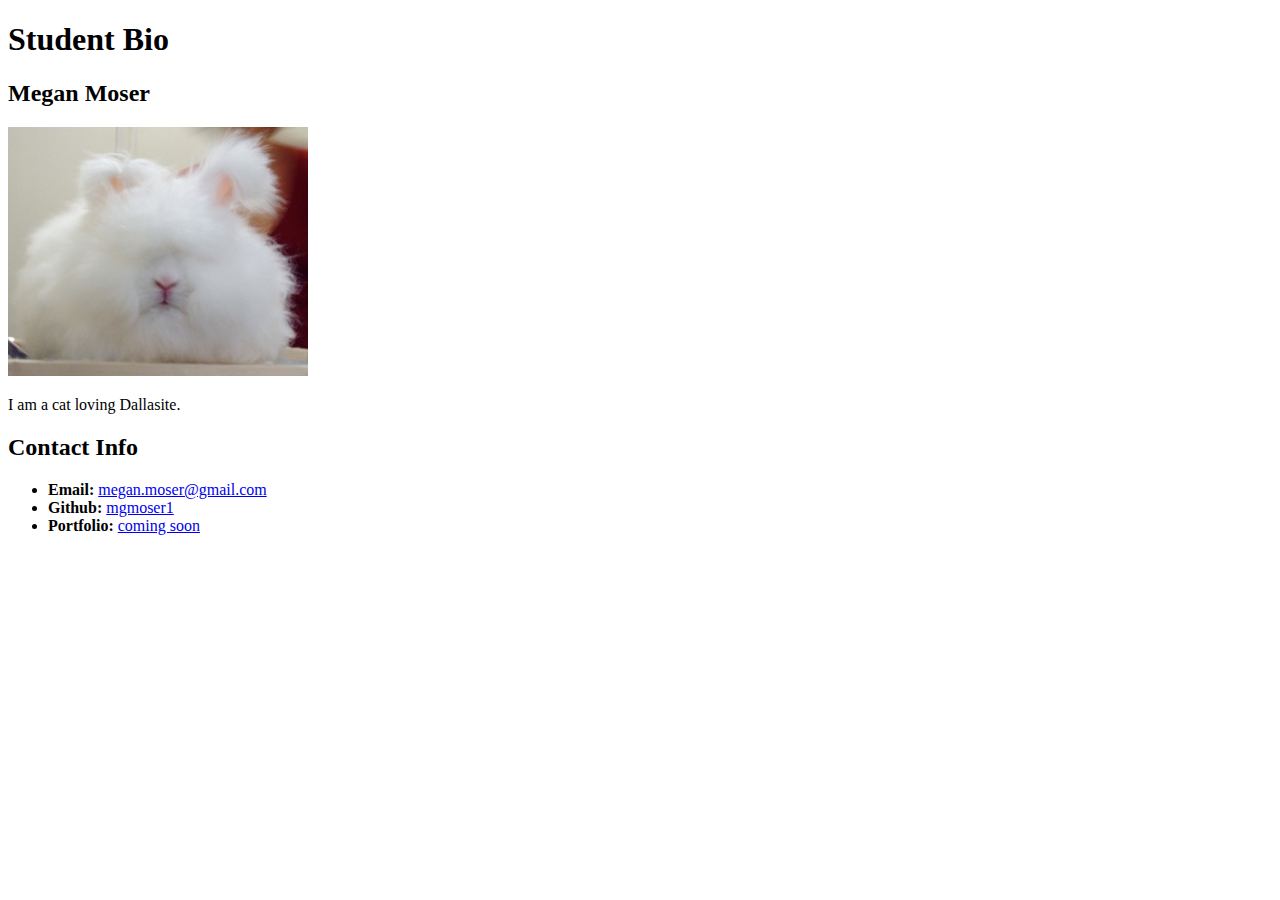
==== index.html @ 3a379e59 "addl pages assets" ====
<!DOCTYPE html>
<html lang="en">
<head>
    <meta charset="UTF-8">
    <meta name="viewport" content="width=device-width, initial-scale=1.0">
    <meta http-equiv="X-UA-Compatible" content="ie=edge">
    <title>Megan Moser Bio</title>
</head>
<body>
    <header>
        <h1>Student Bio</h1>
    </header>
    
    <div>
        
        <section>
            <h2>Megan Moser</h2>
            <img src="assets/images/stern-angora.jpg" alt="Me"/>

            <p>I am a cat loving Dallasite.</p>
        </section>

        <section>    
            <h2>Contact Info</h2>

            <ul>
                <li>
                    <strong>Email:</strong> 
                    <a href="mailto:megan.moser@gmail.com">megan.moser@gmail.com</a>
                </li>
                <li>
                    <strong>Github:</strong> 
                    <a href="https://github.com/mgmoser1">mgmoser1</a>
                </li>
                <li>
                    <strong>Portfolio:</strong>
                    <a href="#">coming soon</a>
                </li>
            </ul>
        </section>

    </div>
    
</body>
</html>
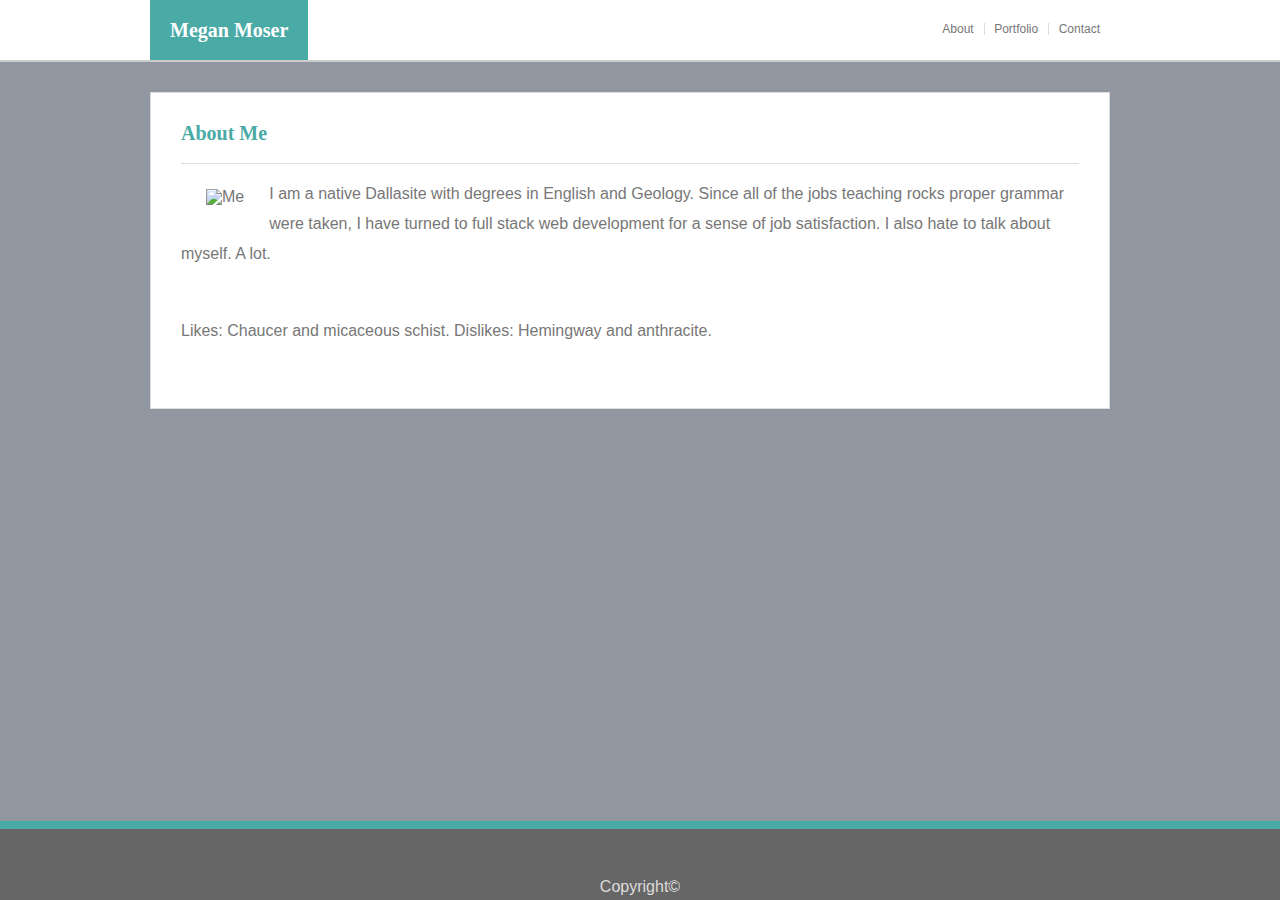
==== commit 6a2e95a7: "added sticky footer and fixed overflow" ====
--- a/index.html
+++ b/index.html
@@ -5,41 +5,67 @@
     <meta name="viewport" content="width=device-width, initial-scale=1.0">
     <meta http-equiv="X-UA-Compatible" content="ie=edge">
     <title>Megan Moser Bio</title>
+    <link rel="stylesheet" href="assets/css/style.css">
 </head>
 <body>
-    <header>
-        <h1>Student Bio</h1>
+    <header class="group full-width">
+        <section class="header-container">
+            <section class="header-name">
+                <h1>Megan Moser</h1>
+            </section>
+            
+            <nav class="nav">
+                <!-- About, Portfolio, Contact Links -->
+                <ul>
+                    <li><a href="index.html">About</a></li>
+                    <li><a href="portfolio.html">Portfolio</a></li>
+                    <li><a href="contact">Contact</a></li>
+                </ul>
+            
+            </nav>
+        </section>
     </header>
-    
-    <div>
+
+    <div class="group content-container">
+        <div class="background">
+        <section class="content">
+                      
+            <div class="content-title">
+
+                <h2>About Me</h2>
+
+            </div>
+            
+                <img class="about-image" src="assets/images/cats-q-c-200-150-1.jpg" alt="Me"/>
+
+                <p>I am a native Dallasite with degrees in English and Geology. Since all 
+                    of the jobs teaching rocks proper grammar were taken, I have turned to 
+                    full stack web development for a sense of job satisfaction. I also hate to 
+                    talk about myself. A lot.</p>
+
+                    <br><br>
+
+                    <p>Likes: Chaucer and micaceous schist. Dislikes: Hemingway and anthracite.</p>
+
+                    <br><br>
+
+                <!--<p>
+                    If there are, we all be dead. Well, I'm not saying I'd like to build a summer home here, but 
+                    the trees are actually quite lovely. And YOU: friendless, brainless, helpless, hopeless! Do 
+                    you want me to send you back to where you were? Unemployed, in Greenland? No, there is too 
+                    much. Let me sum up. Buttercup is marry' Humperdinck in a little less than half an hour. So 
+                    all we have to do is get in, break up the wedding, steal the princess, make our escape... 
+                    after I kill Count Rugen. You seem a decent fellow... I hate to kill you. Naturally... but 
+                    I find that Thibault cancels out Capa Ferro. Don't you?
+                </p>-->
+           
+        </section>
+        </div>
         
-        <section>
-            <h2>Megan Moser</h2>
-            <img src="assets/images/stern-angora.jpg" alt="Me"/>
-
-            <p>I am a cat loving Dallasite.</p>
-        </section>
-
-        <section>    
-            <h2>Contact Info</h2>
-
-            <ul>
-                <li>
-                    <strong>Email:</strong> 
-                    <a href="mailto:megan.moser@gmail.com">megan.moser@gmail.com</a>
-                </li>
-                <li>
-                    <strong>Github:</strong> 
-                    <a href="https://github.com/mgmoser1">mgmoser1</a>
-                </li>
-                <li>
-                    <strong>Portfolio:</strong>
-                    <a href="#">coming soon</a>
-                </li>
-            </ul>
-        </section>
 
     </div>
     
+    <footer class="footer">Copyright&copy</footer>
+    
 </body>
 </html>--- a/assets/css/style.css
+++ b/assets/css/style.css
@@ -0,0 +1,362 @@
+/* http://meyerweb.com/eric/tools/css/reset/ 
+   v2.0 | 20110126
+   License: none (public domain)
+*/
+
+html, body, div, span, applet, object, iframe,
+h1, h2, h3, h4, h5, h6, p, blockquote, pre,
+a, abbr, acronym, address, big, cite, code,
+del, dfn, em, img, ins, kbd, q, s, samp,
+small, strike, strong, sub, sup, tt, var,
+b, u, i, center,
+dl, dt, dd, ol, ul, li,
+fieldset, form, label, legend,
+table, caption, tbody, tfoot, thead, tr, th, td,
+article, aside, canvas, details, embed, 
+figure, figcaption, footer, header, hgroup, 
+menu, nav, output, ruby, section, summary,
+time, mark, audio, video {
+	margin: 0;
+	padding: 0;
+	border: 0;
+	font-size: 100%;
+	font: inherit;
+	vertical-align: baseline;
+}
+/* HTML5 display-role reset for older browsers */
+article, aside, details, figcaption, figure, 
+footer, header, hgroup, menu, nav, section {
+	display: block;
+}
+body {
+	line-height: 1;
+}
+ol, ul {
+	list-style: none;
+}
+blockquote, q {
+	quotes: none;
+}
+blockquote:before, blockquote:after,
+q:before, q:after {
+	content: '';
+	content: none;
+}
+table {
+	border-collapse: collapse;
+	border-spacing: 0;
+}
+
+
+
+
+/* 
+==================================================
+CLEAR FIX
+==================================================
+*/
+
+.group:before,
+.group:after {
+  content: "";
+  display: table;
+}
+.group:after {
+  clear: both;
+}
+.group {
+  clear: both;
+  *zoom: 1;
+}
+
+
+/* 
+==================================================
+Border-Box Reset
+==================================================
+*/
+html {
+	box-sizing: border-box;
+  }
+  *, *:before, *:after {
+	box-sizing: inherit;
+  }
+
+
+
+/* 
+==================================================
+Flex Box
+==================================================
+*/
+
+
+html, body {
+	height: 100%;
+}
+
+body {
+	display: flex;
+	flex-direction: column;
+}
+
+.content-container {
+	flex: 1 0 auto;
+}
+
+.footer {
+	flex-shrink: 0;
+}
+
+/* 
+==================================================
+General Styles
+==================================================
+*/
+
+body {
+    font-family: 'Arial', 'Helvetica Neue', Helvetica, sans-serif;
+    color: #777777;
+}
+
+h1, h2 {
+	font-family: 'Georgia', Times, 'Times New Roman', serif;
+	font-size: 20px;
+	font-weight: bold;
+}
+
+h2 {
+	color: #4aaaa5;
+}
+
+h1 {
+	color: #fff;
+	padding: 20px;
+}
+
+h3 {
+	color: #fff;
+	padding: 10px;
+	font-size: 15px;
+	background-color:  #4aaaa5;
+	float: left;
+}
+
+p {
+	line-height: 30px;
+	padding-top: 15px;
+}
+
+
+/* 
+==================================================
+Header
+==================================================
+*/
+
+.header-name {
+	background-color:  #4aaaa5;
+	float: left;
+}
+
+.full-width {
+	width: 100%;
+	min-width: 1200px; /* content was overflowing when screen was small. */
+	background-color: #fff;
+	border-bottom: 2px solid #ccc;
+	height: 62px;
+}
+
+.header-container {
+	/*display: inline-block;*/
+	
+	width: 960px;
+	margin: 0px 150px 0px 150px;
+	background-color: #fff;
+	}
+
+
+
+	/* 
+==================================================
+Links
+==================================================
+*/
+
+a {
+	text-decoration: none;
+	color: #777777;
+}
+/* change color */
+a:hover {
+	color: #D319D7;
+}
+
+	/* 
+==================================================
+Main Content
+==================================================
+*/
+
+.content-container {
+	display: inline-block;
+	width: 100%;
+	min-width: 1200px;  /* content was overflowing when screen was small. */
+	padding-bottom: 75px; 
+	background-image: url("../images/circles-light.png");
+	background-color:#9097a0;
+	background-size: repeat;
+}
+
+.content-title {
+	padding: 0px 0px 20px 0px;
+	border-bottom: 1px solid #dddddd;
+	
+}
+
+.content {
+	width: 960px;
+	vertical-align: middle;
+	margin: auto;
+	margin: 30px 150px 30px 150px;
+	padding: 30px;
+	background-color: #fff;
+	border: 1px solid #ddd;
+}
+
+.about-image {
+	float: left;
+	padding: 25px 25px 25px 25px;
+}
+
+
+
+/* 
+==================================================
+Navigation Section
+==================================================
+*/
+
+.nav {
+	float: right;
+	padding: 20px 0px 20px 0px;
+}
+
+.nav li {
+	display: inline-block;
+	margin: 0px 5px 0px 0px;
+	padding: 0px 10px 0px 0px;
+	border-right: 1px solid #ddd;
+	font-size: 12px;
+	
+}
+.nav li:last-child {
+	margin-right: 0;
+	border-right: none;
+}
+
+
+
+/* 
+==================================================
+Footer
+==================================================
+*/
+
+footer {
+	padding: 50px 0px 5px 0px;
+	margin-bottom: 0;
+	text-align: center;
+	color: #dddddd;
+	border-top: 8px solid #4aaaa5;
+	background-color: #666666;
+	min-width: 1200px; /* content was overflowing when screen was small. */
+}
+
+
+/* 
+==================================================
+Portfolio
+==================================================
+*/
+
+.portfolio div {
+	display: inline-block;
+	margin: 30px;
+	padding: 10px;
+
+}
+
+.project-container {
+		position: relative;
+}
+
+.text-block {
+	position: absolute;
+	bottom: -10px;
+	right: -20px;
+	background-color: #4aaaa5;
+	width: 91%;
+	
+}
+
+.project-container:hover {
+	background-color: #D319D7;
+}
+
+
+/* 
+==================================================
+Contact
+==================================================
+*/
+
+form {
+	line-height: 200%;
+}
+
+::placeholder {
+	color: #777777;
+	padding: 10px;
+}
+
+.input-long {
+	width: 100%;
+	height: 30px;
+}
+textarea {
+	width: 100%;
+	height: 200px;
+}
+
+.form-submit-button {
+	background-color: #4aaaa5;
+	padding: 8px 22px;
+	border: none;
+	color: #fff;
+}
+
+.form-submit-button:hover {
+	background-color: #D319D7;
+	}
+
+
+
+/*
+#Project1 {
+	background-image: url("../images/cats-q-c-200-150-3.jpg");
+	
+}
+#Project2 {
+	background-image: url("../images/cats-q-c-200-150-4.jpg");
+}
+#Project3 {
+	background-image: url("../images/cats-q-c-200-150-5.jpg");
+}
+#Project4 {
+	background-image: url("../images/cats-q-c-200-150-9.jpg");
+}
+#Project5 {
+	background-image: url("../images/cats-q-c-200-150-7.jpg");
+}
+*/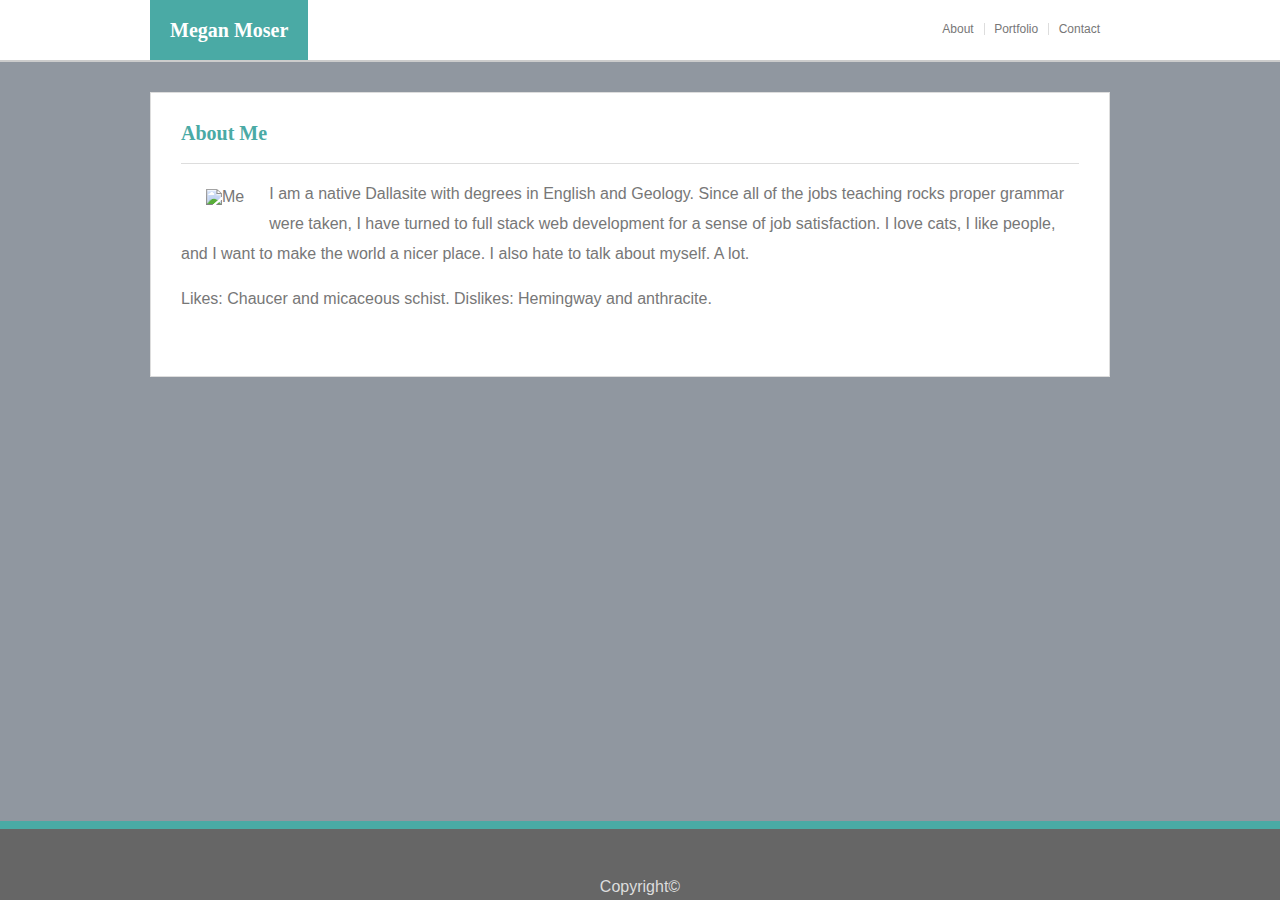
==== commit 3a231be3: "cleaned up HTML and added to bio" ====
--- a/index.html
+++ b/index.html
@@ -1,71 +1,69 @@
 <!DOCTYPE html>
 <html lang="en">
-<head>
-    <meta charset="UTF-8">
-    <meta name="viewport" content="width=device-width, initial-scale=1.0">
-    <meta http-equiv="X-UA-Compatible" content="ie=edge">
-    <title>Megan Moser Bio</title>
-    <link rel="stylesheet" href="assets/css/style.css">
-</head>
-<body>
-    <header class="group full-width">
-        <section class="header-container">
-            <section class="header-name">
-                <h1>Megan Moser</h1>
+    <head>
+        <meta charset="UTF-8">
+        <meta name="viewport" content="width=device-width, initial-scale=1.0">
+        <meta http-equiv="X-UA-Compatible" content="ie=edge">
+        <title>Megan Moser Bio</title>
+        <link rel="stylesheet" href="assets/css/style.css">
+    </head>
+    <body>
+        <header class="group full-width">
+            <section class="header-container">
+                <section class="header-name">
+                    <h1>Megan Moser</h1>
+                </section>
+                
+                <nav class="nav">
+                    
+                    <!-- About, Portfolio, Contact Links -->
+                    <ul>
+                        <li><a href="index.html">About</a></li>
+                        <li><a href="portfolio.html">Portfolio</a></li>
+                        <li><a href="contact">Contact</a></li>
+                    </ul>
+                
+                </nav>
             </section>
-            
-            <nav class="nav">
-                <!-- About, Portfolio, Contact Links -->
-                <ul>
-                    <li><a href="index.html">About</a></li>
-                    <li><a href="portfolio.html">Portfolio</a></li>
-                    <li><a href="contact">Contact</a></li>
-                </ul>
-            
-            </nav>
-        </section>
-    </header>
+        </header>
 
-    <div class="group content-container">
-        <div class="background">
-        <section class="content">
-                      
-            <div class="content-title">
+        <div class="group content-container">
+            <section class="content">
+                        
+                <div class="content-title">
 
-                <h2>About Me</h2>
+                    <h2>About Me</h2>
 
-            </div>
-            
+                </div>
+                
                 <img class="about-image" src="assets/images/cats-q-c-200-150-1.jpg" alt="Me"/>
 
                 <p>I am a native Dallasite with degrees in English and Geology. Since all 
                     of the jobs teaching rocks proper grammar were taken, I have turned to 
-                    full stack web development for a sense of job satisfaction. I also hate to 
+                    full stack web development for a sense of job satisfaction. I love cats,
+                        I like people, and I want to make the world a nicer place. I also hate to 
                     talk about myself. A lot.</p>
 
-                    <br><br>
 
-                    <p>Likes: Chaucer and micaceous schist. Dislikes: Hemingway and anthracite.</p>
+                <p>Likes: Chaucer and micaceous schist. Dislikes: Hemingway and anthracite.</p>
 
-                    <br><br>
+                <br><br>
 
-                <!--<p>
-                    If there are, we all be dead. Well, I'm not saying I'd like to build a summer home here, but 
-                    the trees are actually quite lovely. And YOU: friendless, brainless, helpless, hopeless! Do 
-                    you want me to send you back to where you were? Unemployed, in Greenland? No, there is too 
-                    much. Let me sum up. Buttercup is marry' Humperdinck in a little less than half an hour. So 
-                    all we have to do is get in, break up the wedding, steal the princess, make our escape... 
+                    <!--<p>
+                        If there are, we all be dead. Well, I'm not saying I'd like to build a summer home here, but 
+                        the trees are actually quite lovely. And YOU: friendless, brainless, helpless, hopeless! Do 
+                        you want me to send you back to where you were? Unemployed, in Greenland? No, there is too 
+                        much. Let me sum up. Buttercup is marry' Humperdinck in a little less than half an hour. So 
+                        all we have to do is get in, break up the wedding, steal the princess, make our escape... 
                     after I kill Count Rugen. You seem a decent fellow... I hate to kill you. Naturally... but 
-                    I find that Thibault cancels out Capa Ferro. Don't you?
-                </p>-->
-           
-        </section>
+                        I find that Thibault cancels out Capa Ferro. Don't you?
+                    </p>-->
+            
+            </section>      
+
         </div>
         
-
-    </div>
-    
-    <footer class="footer">Copyright&copy</footer>
-    
-</body>
+        <footer class="footer">Copyright&copy</footer>
+        
+    </body>
 </html>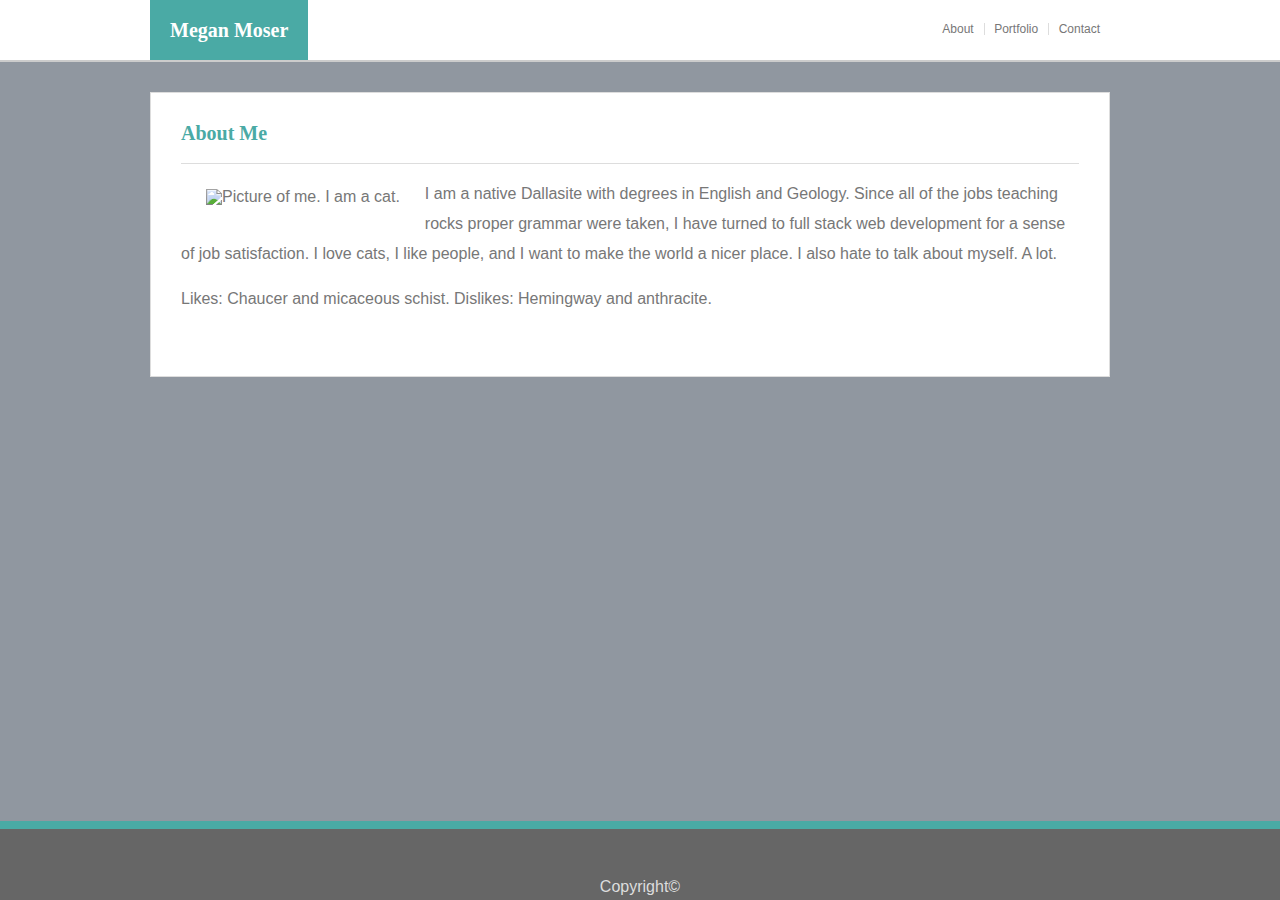
==== commit 731c72cf: "Changed name on portfolio and contact pages" ====
--- a/index.html
+++ b/index.html
@@ -36,7 +36,7 @@
 
                 </div>
                 
-                <img class="about-image" src="assets/images/cats-q-c-200-150-1.jpg" alt="Me"/>
+                <img class="about-image" src="assets/images/cats-q-c-200-150-1.jpg" alt="Picture of me. I am a cat."/>
 
                 <p>I am a native Dallasite with degrees in English and Geology. Since all 
                     of the jobs teaching rocks proper grammar were taken, I have turned to 
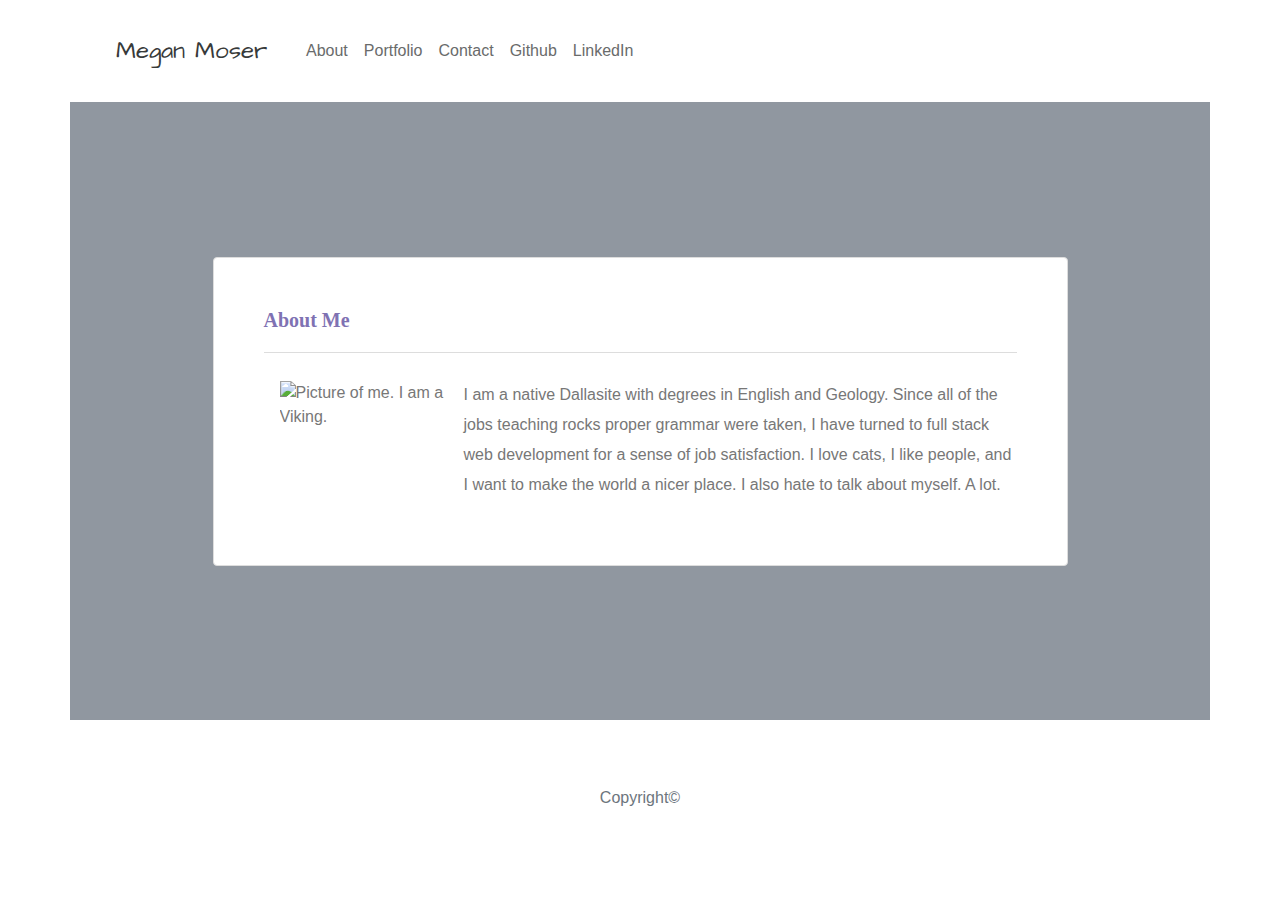
==== commit 670b1d25: "updated with projects, github and linked in links, cleaned up structure" ====
--- a/index.html
+++ b/index.html
@@ -1,69 +1,68 @@
 <!DOCTYPE html>
 <html lang="en">
-    <head>
-        <meta charset="UTF-8">
-        <meta name="viewport" content="width=device-width, initial-scale=1.0">
-        <meta http-equiv="X-UA-Compatible" content="ie=edge">
-        <title>Megan Moser Bio</title>
-        <link rel="stylesheet" href="assets/css/style.css">
-    </head>
-    <body>
-        <header class="group full-width">
-            <section class="header-container">
-                <section class="header-name">
-                    <h1>Megan Moser</h1>
-                </section>
+<head>
+    <meta charset="UTF-8">
+    <meta name="viewport" content="width=device-width, initial-scale=1.0">
+    <meta http-equiv="X-UA-Compatible" content="ie=edge">
+    <title>Megan Moser</title>
+    <link href="https://fonts.googleapis.com/css?family=Architects+Daughter|Open+Sans" rel="stylesheet">
+    <link rel="stylesheet" href="https://stackpath.bootstrapcdn.com/bootstrap/4.3.1/css/bootstrap.min.css" integrity="sha384-ggOyR0iXCbMQv3Xipma34MD+dH/1fQ784/j6cY/iJTQUOhcWr7x9JvoRxT2MZw1T" crossorigin="anonymous">
+    <link rel="stylesheet" href="https://use.fontawesome.com/releases/v5.8.1/css/all.css" integrity="sha384-50oBUHEmvpQ+1lW4y57PTFmhCaXp0ML5d60M1M7uH2+nqUivzIebhndOJK28anvf" crossorigin="anonymous">
+    <link rel="stylesheet" href="assets/css/style.css">
+</head>
+<body>
+    <div class="container-fluid">
+        <header class="container header-container">
+            <nav class="navbar navbar-expand-lg">
+                <a class="navbar-brand header-name" href="index.html">Megan Moser</a>
+                <button class="navbar-toggler" type="button" data-toggle="collapse" data-target="#navbarNavAltMarkup" aria-controls="navbarNavAltMarkup" aria-expanded="false" aria-label="Toggle navigation">
+                  <span class="navbar-toggler-icon"></span>
+                </button>
                 
-                <nav class="nav">
-                    
-                    <!-- About, Portfolio, Contact Links -->
-                    <ul>
-                        <li><a href="index.html">About</a></li>
-                        <li><a href="portfolio.html">Portfolio</a></li>
-                        <li><a href="contact">Contact</a></li>
-                    </ul>
-                
-                </nav>
-            </section>
-        </header>
-
-        <div class="group content-container">
-            <section class="content">
+                <div class="collapse navbar-collapse" id="navbarNavAltMarkup">
+                    <div class="d-flex justify-content-end">
+                  <div class="navbar-nav">
+                    <a class="nav-item nav-link" href="index.html">About</a>
+                    <a class="nav-item nav-link" href="portfolio.html">Portfolio</a>
+                    <a class="nav-item nav-link" href="contact.html">Contact</a>
+                    <a class="nav-item nav-link" href="https://github.com/mgmoser1">Github</a>
+                    <a class="nav-item nav-link" href="https://www.linkedin.com/in/megan-moser-017391159?trk=people-guest_profile-result-card_result-card_full-click">LinkedIn</a>
+             <!--     <a class="list-group-item" href="https://github.com/mgmoser1"><i class="fa fa-github" aria-hidden="true"></i></a>
+                    <a href="https://github.com/mgmoser1"> <span class="fas fa-github" aria-hidden="true"></span></a>   -->  
+                   
+                  </div>
+                </div>
+                </div>
+              </nav>
+        </header> <!-- end container -->
+        <div class="container w-100 content-container">
+            <div class="row">
+                <div class="col-xs-12">
+                    <div class="card w-75 content mx-auto my-5">
+                        <div class="card-body">
+                            <h2 class="card-title content-title">About Me</h2>
+                            <img class="about-image p-3" src="assets/images/viking-megan-4-3.JPG" style="width: 200px; height: 150px" alt="Picture of me. I am a Viking."/>
                         
-                <div class="content-title">
-
-                    <h2>About Me</h2>
-
+                            <p class="card-text">I am a native Dallasite with degrees in English and Geology. Since all 
+                                of the jobs teaching rocks proper grammar were taken, I have turned to 
+                                full stack web development for a sense of job satisfaction. I love cats,
+                                I like people, and I want to make the world a nicer place. I also hate to 
+                                talk about myself. A lot.</p>
+                        </div>
+                    </div>
                 </div>
-                
-                <img class="about-image" src="assets/images/cats-q-c-200-150-1.jpg" alt="Picture of me. I am a cat."/>
-
-                <p>I am a native Dallasite with degrees in English and Geology. Since all 
-                    of the jobs teaching rocks proper grammar were taken, I have turned to 
-                    full stack web development for a sense of job satisfaction. I love cats,
-                        I like people, and I want to make the world a nicer place. I also hate to 
-                    talk about myself. A lot.</p>
-
-
-                <p>Likes: Chaucer and micaceous schist. Dislikes: Hemingway and anthracite.</p>
-
-                <br><br>
-
-                    <!--<p>
-                        If there are, we all be dead. Well, I'm not saying I'd like to build a summer home here, but 
-                        the trees are actually quite lovely. And YOU: friendless, brainless, helpless, hopeless! Do 
-                        you want me to send you back to where you were? Unemployed, in Greenland? No, there is too 
-                        much. Let me sum up. Buttercup is marry' Humperdinck in a little less than half an hour. So 
-                        all we have to do is get in, break up the wedding, steal the princess, make our escape... 
-                    after I kill Count Rugen. You seem a decent fellow... I hate to kill you. Naturally... but 
-                        I find that Thibault cancels out Capa Ferro. Don't you?
-                    </p>-->
-            
-            </section>      
-
+            </div>
         </div>
         
-        <footer class="footer">Copyright&copy</footer>
-        
-    </body>
+        <div class="row">
+            <div class="col-xs-12 w-100">
+                <footer class="footer mt-auto py-3">
+                        <div class="container myFooter">
+                            <span class="text-muted">Copyright&copy</span>
+                        </div>
+                </footer>
+            </div>
+        </div>
+    </div> 
+</body>
 </html>--- a/assets/css/style.css
+++ b/assets/css/style.css
@@ -1,75 +1,3 @@
-/* http://meyerweb.com/eric/tools/css/reset/ 
-   v2.0 | 20110126
-   License: none (public domain)
-*/
-
-html, body, div, span, applet, object, iframe,
-h1, h2, h3, h4, h5, h6, p, blockquote, pre,
-a, abbr, acronym, address, big, cite, code,
-del, dfn, em, img, ins, kbd, q, s, samp,
-small, strike, strong, sub, sup, tt, var,
-b, u, i, center,
-dl, dt, dd, ol, ul, li,
-fieldset, form, label, legend,
-table, caption, tbody, tfoot, thead, tr, th, td,
-article, aside, canvas, details, embed, 
-figure, figcaption, footer, header, hgroup, 
-menu, nav, output, ruby, section, summary,
-time, mark, audio, video {
-	margin: 0;
-	padding: 0;
-	border: 0;
-	font-size: 100%;
-	font: inherit;
-	vertical-align: baseline;
-}
-/* HTML5 display-role reset for older browsers */
-article, aside, details, figcaption, figure, 
-footer, header, hgroup, menu, nav, section {
-	display: block;
-}
-body {
-	line-height: 1;
-}
-ol, ul {
-	list-style: none;
-}
-blockquote, q {
-	quotes: none;
-}
-blockquote:before, blockquote:after,
-q:before, q:after {
-	content: '';
-	content: none;
-}
-table {
-	border-collapse: collapse;
-	border-spacing: 0;
-}
-
-
-
-
-/* 
-==================================================
-CLEAR FIX
-==================================================
-*/
-
-.group:before,
-.group:after {
-  content: "";
-  display: table;
-}
-.group:after {
-  clear: both;
-}
-.group {
-  clear: both;
-  *zoom: 1;
-}
-
-
 /* 
 ==================================================
 Border-Box Reset
@@ -108,15 +36,29 @@
 	flex-shrink: 0;
 }
 
+
+
 /* 
 ==================================================
 General Styles
 ==================================================
 */
+
+/* html, body {
+	min-height: 100%;
+} */
 
 body {
     font-family: 'Arial', 'Helvetica Neue', Helvetica, sans-serif;
-    color: #777777;
+	color: #777777;
+/*	background-color: #7F72B3; */
+		 
+		/* display: flex;
+		flex-direction: column;
+		justify-content: center;
+		align-items: center;
+		min-height: 100vh; */
+
 }
 
 h1, h2 {
@@ -126,19 +68,21 @@
 }
 
 h2 {
-	color: #4aaaa5;
+/*	color: #83CC84; */
+	color: #7F72B3;
 }
 
 h1 {
-	color: #fff;
-	padding: 20px;
-}
+    color: #fff;
+/*    background-color:  #7F72B3; */
+    padding: 20px;
+ }
 
 h3 {
 	color: #fff;
 	padding: 10px;
 	font-size: 15px;
-	background-color:  #4aaaa5;
+/*	background-color: #7F72B3; */
 	float: left;
 }
 
@@ -148,36 +92,9 @@
 }
 
 
-/* 
-==================================================
-Header
-==================================================
-*/
-
-.header-name {
-	background-color:  #4aaaa5;
-	float: left;
-}
-
-.full-width {
-	width: 100%;
-	min-width: 1200px; /* content was overflowing when screen was small. */
-	background-color: #fff;
-	border-bottom: 2px solid #ccc;
-	height: 62px;
-}
-
-.header-container {
-	/*display: inline-block;*/
-	
-	width: 960px;
-	margin: 0px 150px 0px 150px;
-	background-color: #fff;
-	}
-
-
-
-	/* 
+
+
+/* 
 ==================================================
 Links
 ==================================================
@@ -185,27 +102,73 @@
 
 a {
 	text-decoration: none;
-	color: #777777;
+	color: #696B6B;
 }
 /* change color */
 a:hover {
-	color: #D319D7;
-}
-
-	/* 
-==================================================
-Main Content
-==================================================
-*/
+	color: #83CC84;
+}
+
+.header-name {
+  color: #373A3A;
+  text-decoration: none;
+  font-family: 'Architects Daughter', cursive;
+  font-size: 1.5em;
+}
+
+
+/* 
+==================================================
+Header
+==================================================
+*/
+
+
+
+.full-width {
+	/* width: 100%;
+	display: flex;
+	justify-content: center; */
+	/*min-width: 1200px; /* content was overflowing when screen was small. */
+    background-color: #fff;
+    border-bottom: 2px solid #ccc;
+	/*height: 62px; */
+}
+
+.header-container {
+	/* display: flex;
+	justify-content: space-between; */
+/*	width: 75%;  
+	margin: 0px 150px 0px 150px; */
+	background-color: #fff;
+/*	background-color:  #7F72B3; */
+}
+
+.header-name {
+	padding: 15px;
+	margin-top: 10px;
+	margin-bottom: 10px;
+/*	background-color:  #7F72B3; */
+/*	background-color: #fff; */
+} 
+
+/* 
+==================================================
+Content
+==================================================
+*/
+
 
 .content-container {
-	display: inline-block;
-	width: 100%;
-	min-width: 1200px;  /* content was overflowing when screen was small. */
-	padding-bottom: 75px; 
+	display: flex;
+	justify-content: center;
+	align-items: center;
 	background-image: url("../images/circles-light.png");
-	background-color:#9097a0;
+	background-color: #9097a0;
 	background-size: repeat;
+	flex: 1 0 auto;
+	height: 100%;
+
 }
 
 .content-title {
@@ -215,46 +178,17 @@
 }
 
 .content {
-	width: 960px;
+	width: 75%;
 	vertical-align: middle;
-	margin: auto;
-	margin: 30px 150px 30px 150px;
-	padding: 30px;
+    padding: 30px;
 	background-color: #fff;
 	border: 1px solid #ddd;
+    margin-top: 75px;
 }
 
 .about-image {
 	float: left;
-	padding: 25px 25px 25px 25px;
-}
-
-
-
-/* 
-==================================================
-Navigation Section
-==================================================
-*/
-
-.nav {
-	float: right;
-	padding: 20px 0px 20px 0px;
-}
-
-.nav li {
-	display: inline-block;
-	margin: 0px 5px 0px 0px;
-	padding: 0px 10px 0px 0px;
-	border-right: 1px solid #ddd;
-	font-size: 12px;
-	
-}
-.nav li:last-child {
-	margin-right: 0;
-	border-right: none;
-}
-
+}
 
 
 /* 
@@ -263,100 +197,108 @@
 ==================================================
 */
 
-footer {
+.footer-container {
+	display: flex;
+	justify-content: center;
+/*	color: #dddddd;    
+	border-top: 8px solid#7F72B3;
+	background-color: #666666;
+	width: 100%;   */
+    }
+    
+
+.myFooter {
 	padding: 50px 0px 5px 0px;
 	margin-bottom: 0;
+	width: 75%;
 	text-align: center;
-	color: #dddddd;
-	border-top: 8px solid #4aaaa5;
-	background-color: #666666;
-	min-width: 1200px; /* content was overflowing when screen was small. */
-}
-
+	flex-shrink: 0;
+}
+
+
+/* 
+==================================================
+Contact
+==================================================
+*/
+
+form {
+    line-height: 200%;
+    }
+
+.form-group {
+	padding: 10px;
+}
+
+::placeholder {
+	color: #777777;
+	padding: 10px;
+}
+
+.input-long {
+	width: 100%;
+	height: 30px;
+}
+textarea {
+	width: 100%;
+	height: 200px;
+}
+
+.form-submit-button {
+	background-color: #7F72B3;
+	padding: 8px 22px;
+	border: none;
+	color: #fff;
+}
+
+.form-submit-button:hover {
+	background-color: #83CC84;
+    }
+    
 
 /* 
 ==================================================
 Portfolio
 ==================================================
 */
+.portfolio {
+	/*	align-items: center; */
+	margin-left: -75px;
+	}
+	
+.portfolio-image  {
+	width: 200px;
+	height: 150px;
+	border: 1px solid #7F72B3;
+}
+
+.project-name {
+	color: #83CC84;
+}
 
 .portfolio div {
 	display: inline-block;
 	margin: 30px;
-	padding: 10px;
-
+	padding: 5px 5px 5px 5px;
 }
 
 .project-container {
-		position: relative;
-}
+	position: relative;
+
+}
+
+.portfolio img {
+	margin-left: 0px;
+	}
 
 .text-block {
 	position: absolute;
 	bottom: -10px;
-	right: -20px;
-	background-color: #4aaaa5;
-	width: 91%;
-	
+	left: -25px;
+	background-color: #7F72B3;
+	width: 95.25%;
 }
 
 .project-container:hover {
-	background-color: #D319D7;
-}
-
-
-/* 
-==================================================
-Contact
-==================================================
-*/
-
-form {
-	line-height: 200%;
-}
-
-::placeholder {
-	color: #777777;
-	padding: 10px;
-}
-
-.input-long {
-	width: 100%;
-	height: 30px;
-}
-textarea {
-	width: 100%;
-	height: 200px;
-}
-
-.form-submit-button {
-	background-color: #4aaaa5;
-	padding: 8px 22px;
-	border: none;
-	color: #fff;
-}
-
-.form-submit-button:hover {
-	background-color: #D319D7;
-	}
-
-
-
-/*
-#Project1 {
-	background-image: url("../images/cats-q-c-200-150-3.jpg");
-	
-}
-#Project2 {
-	background-image: url("../images/cats-q-c-200-150-4.jpg");
-}
-#Project3 {
-	background-image: url("../images/cats-q-c-200-150-5.jpg");
-}
-#Project4 {
-	background-image: url("../images/cats-q-c-200-150-9.jpg");
-}
-#Project5 {
-	background-image: url("../images/cats-q-c-200-150-7.jpg");
-}
-*/+	background-color: #7F72B3;
+}
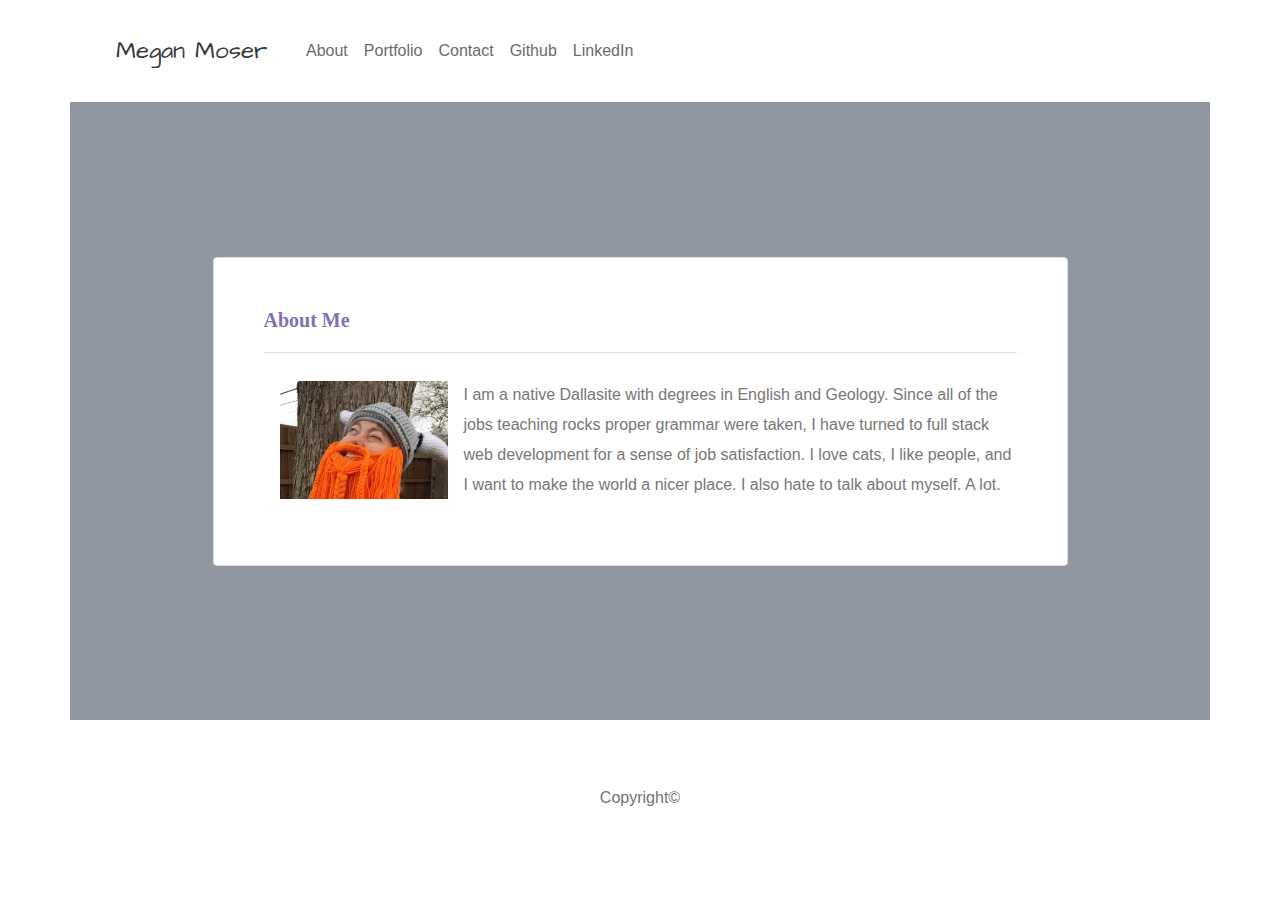
==== commit ac6f54e7: "changed profile picture link" ====
--- a/index.html
+++ b/index.html
@@ -41,7 +41,7 @@
                     <div class="card w-75 content mx-auto my-5">
                         <div class="card-body">
                             <h2 class="card-title content-title">About Me</h2>
-                            <img class="about-image p-3" src="assets/images/viking-megan-4-3.JPG" style="width: 200px; height: 150px" alt="Picture of me. I am a Viking."/>
+                            <img class="about-image p-3" src="assets/images/viking-megan-4-3.jpg" style="width: 200px; height: 150px" alt="Picture of me. I am a Viking."/>
                         
                             <p class="card-text">I am a native Dallasite with degrees in English and Geology. Since all 
                                 of the jobs teaching rocks proper grammar were taken, I have turned to 
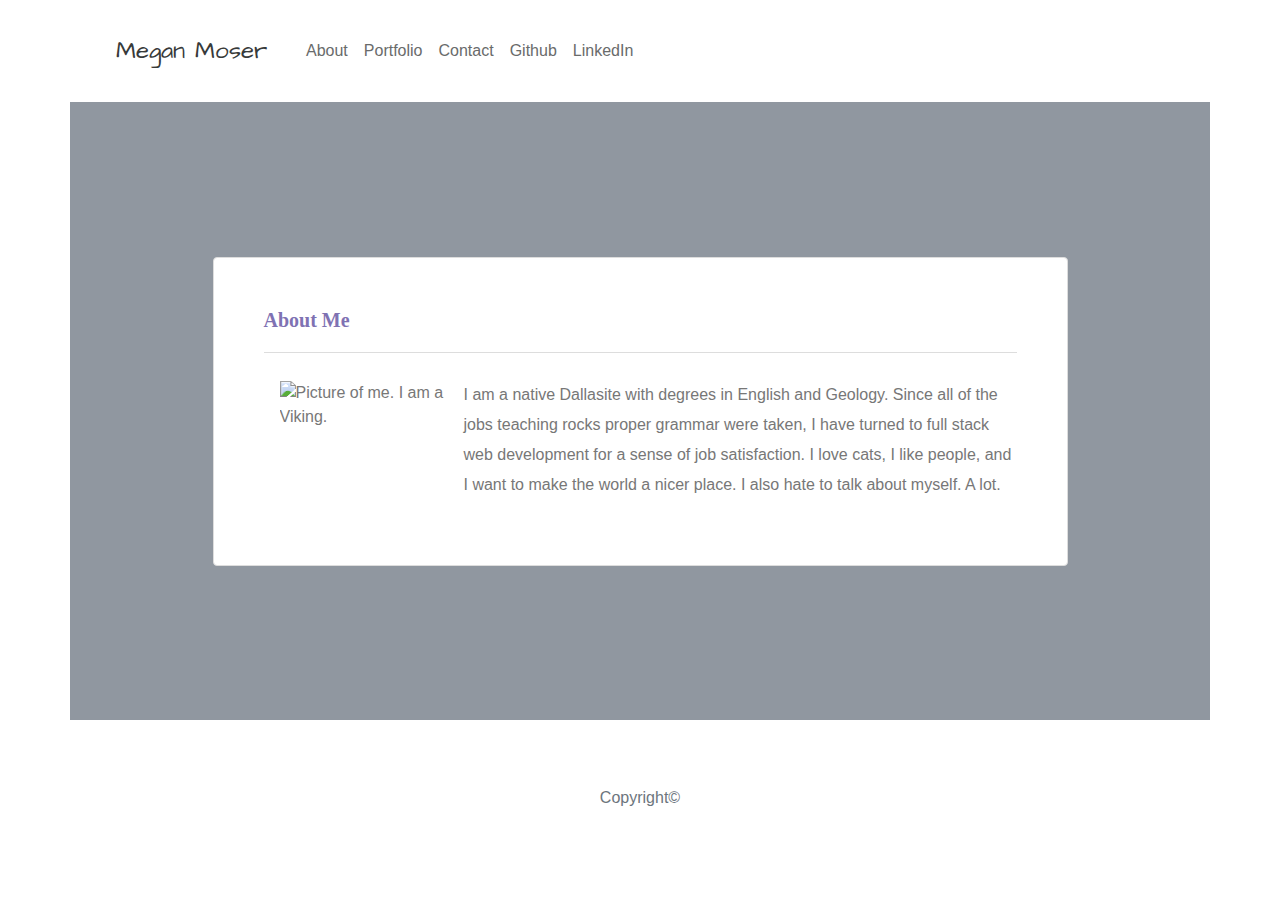
==== commit ae33dbfe: "changed portfolio projects" ====
--- a/index.html
+++ b/index.html
@@ -41,7 +41,7 @@
                     <div class="card w-75 content mx-auto my-5">
                         <div class="card-body">
                             <h2 class="card-title content-title">About Me</h2>
-                            <img class="about-image p-3" src="assets/images/viking-megan-4-3.jpg" style="width: 200px; height: 150px" alt="Picture of me. I am a Viking."/>
+                            <img class="about-image p-3" src="assets/images/viking-megan-4-3.JPG" style="width: 200px; height: 150px" alt="Picture of me. I am a Viking."/>
                         
                             <p class="card-text">I am a native Dallasite with degrees in English and Geology. Since all 
                                 of the jobs teaching rocks proper grammar were taken, I have turned to 
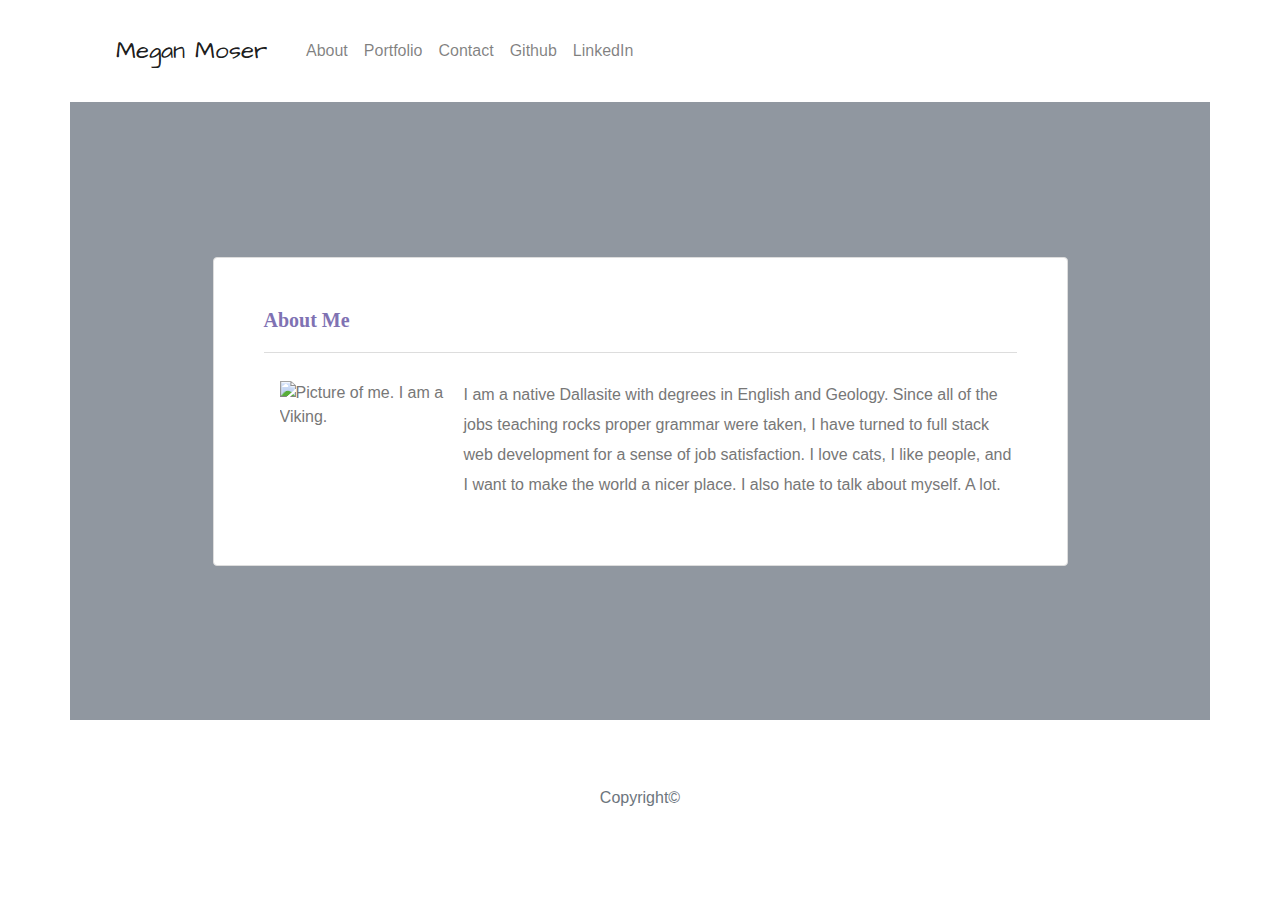
==== commit 00dbbe95: "functional hamburger menu on all pages" ====
--- a/index.html
+++ b/index.html
@@ -7,18 +7,20 @@
     <title>Megan Moser</title>
     <link href="https://fonts.googleapis.com/css?family=Architects+Daughter|Open+Sans" rel="stylesheet">
     <link rel="stylesheet" href="https://stackpath.bootstrapcdn.com/bootstrap/4.3.1/css/bootstrap.min.css" integrity="sha384-ggOyR0iXCbMQv3Xipma34MD+dH/1fQ784/j6cY/iJTQUOhcWr7x9JvoRxT2MZw1T" crossorigin="anonymous">
+    <script src="https://code.jquery.com/jquery-3.2.1.slim.min.js" integrity="sha384-KJ3o2DKtIkvYIK3UENzmM7KCkRr/rE9/Qpg6aAZGJwFDMVNA/GpGFF93hXpG5KkN" crossorigin="anonymous"></script>
+    <script src="https://cdnjs.cloudflare.com/ajax/libs/popper.js/1.12.9/umd/popper.min.js" integrity="sha384-ApNbgh9B+Y1QKtv3Rn7W3mgPxhU9K/ScQsAP7hUibX39j7fakFPskvXusvfa0b4Q" crossorigin="anonymous"></script>
+    <script src="https://maxcdn.bootstrapcdn.com/bootstrap/4.0.0/js/bootstrap.min.js" integrity="sha384-JZR6Spejh4U02d8jOt6vLEHfe/JQGiRRSQQxSfFWpi1MquVdAyjUar5+76PVCmYl" crossorigin="anonymous"></script>
     <link rel="stylesheet" href="https://use.fontawesome.com/releases/v5.8.1/css/all.css" integrity="sha384-50oBUHEmvpQ+1lW4y57PTFmhCaXp0ML5d60M1M7uH2+nqUivzIebhndOJK28anvf" crossorigin="anonymous">
     <link rel="stylesheet" href="assets/css/style.css">
 </head>
 <body>
     <div class="container-fluid">
         <header class="container header-container">
-            <nav class="navbar navbar-expand-lg">
+            <nav class="navbar navbar-expand-lg navbar-light">
                 <a class="navbar-brand header-name" href="index.html">Megan Moser</a>
                 <button class="navbar-toggler" type="button" data-toggle="collapse" data-target="#navbarNavAltMarkup" aria-controls="navbarNavAltMarkup" aria-expanded="false" aria-label="Toggle navigation">
                   <span class="navbar-toggler-icon"></span>
                 </button>
-                
                 <div class="collapse navbar-collapse" id="navbarNavAltMarkup">
                     <div class="d-flex justify-content-end">
                   <div class="navbar-nav">
@@ -29,7 +31,6 @@
                     <a class="nav-item nav-link" href="https://www.linkedin.com/in/megan-moser-017391159?trk=people-guest_profile-result-card_result-card_full-click">LinkedIn</a>
              <!--     <a class="list-group-item" href="https://github.com/mgmoser1"><i class="fa fa-github" aria-hidden="true"></i></a>
                     <a href="https://github.com/mgmoser1"> <span class="fas fa-github" aria-hidden="true"></span></a>   -->  
-                   
                   </div>
                 </div>
                 </div>
@@ -41,8 +42,7 @@
                     <div class="card w-75 content mx-auto my-5">
                         <div class="card-body">
                             <h2 class="card-title content-title">About Me</h2>
-                            <img class="about-image p-3" src="assets/images/viking-megan-4-3.JPG" style="width: 200px; height: 150px" alt="Picture of me. I am a Viking."/>
-                        
+                            <img class="about-image p-3" src="assets/images/viking-megan.jpg" style="width: 200px; height: 150px" alt="Picture of me. I am a Viking."/>
                             <p class="card-text">I am a native Dallasite with degrees in English and Geology. Since all 
                                 of the jobs teaching rocks proper grammar were taken, I have turned to 
                                 full stack web development for a sense of job satisfaction. I love cats,
